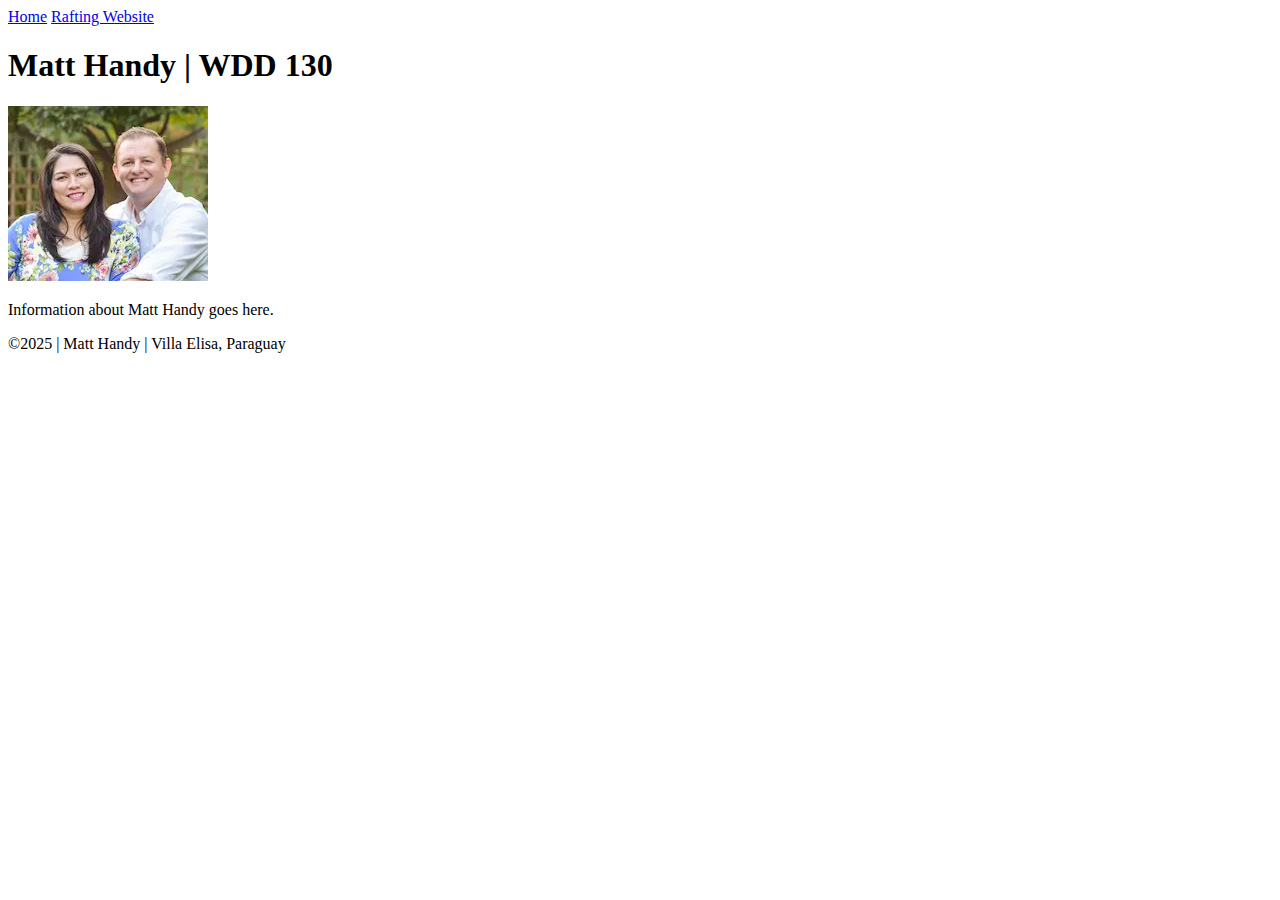
==== index.html @ 02390257 "first commit" ====
<!DOCTYPE html>
<html lang="en-US">

<head>
    <meta charset="utf-8">
    <meta name="viewport" content="width=device-width,initial-scale=1.0">
    <title>Matt Handy | WDD 130</title>
</head>

<body>
    <header>
        <nav>
            <a href="#">Home</a>
            <a href="wwr/">Rafting Website</a>
        </nav>
    </header>
    <main>
        <h1>Matt Handy | WDD 130</h1>
        <img src="images/profile.webp" alt="Matt and Alice Handy" width="200">
        <p>Information about Matt Handy goes here.</p>
    </main>
    <footer>
        &copy;2025 | Matt Handy | Villa Elisa, Paraguay
    </footer>
</body>

</html>
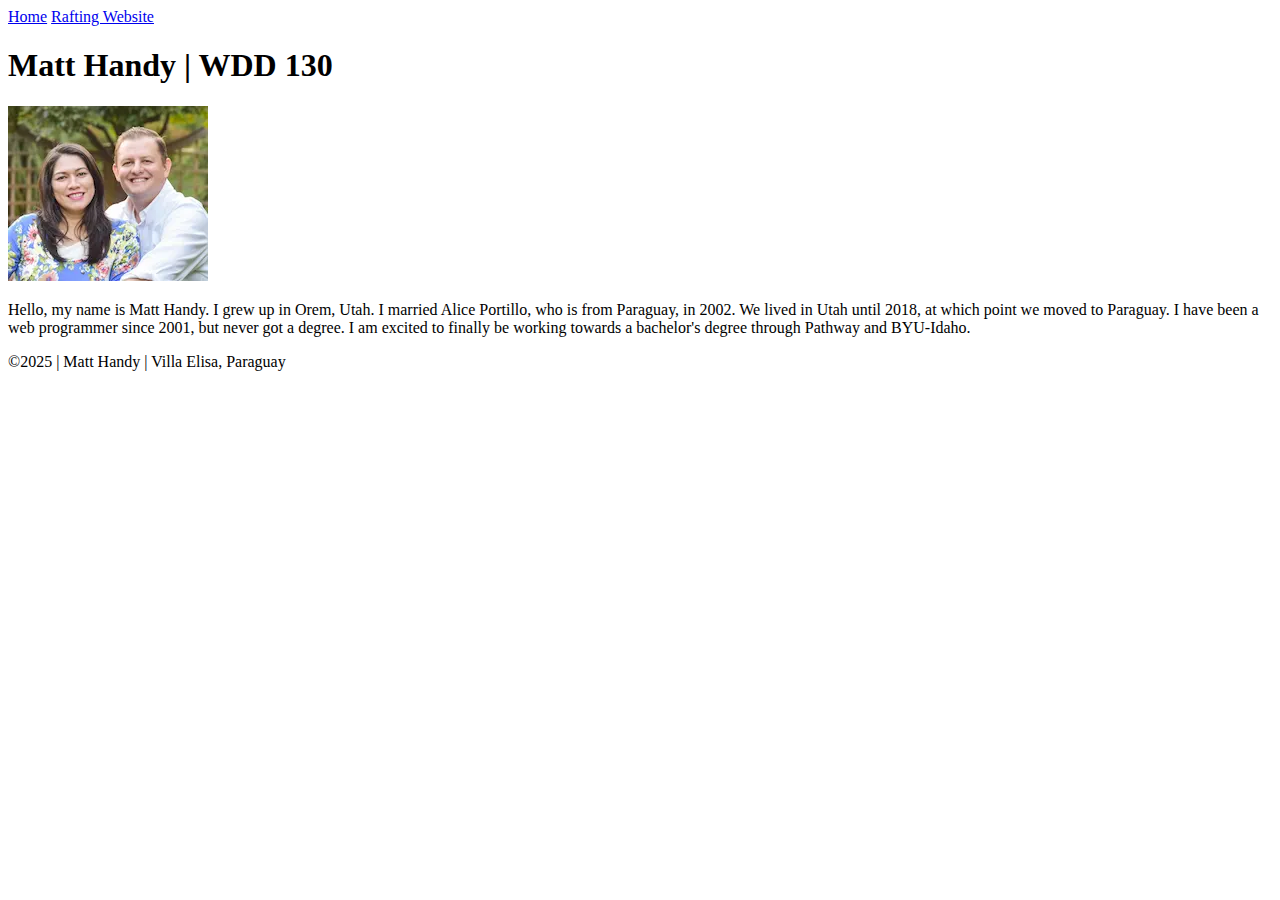
==== commit 3c05c920: "Modified bio" ====
--- a/index.html
+++ b/index.html
@@ -17,7 +17,10 @@
     <main>
         <h1>Matt Handy | WDD 130</h1>
         <img src="images/profile.webp" alt="Matt and Alice Handy" width="200">
-        <p>Information about Matt Handy goes here.</p>
+        <p>Hello, my name is Matt Handy. I grew up in Orem, Utah. I married Alice Portillo, who is from Paraguay, in
+            2002. We lived in Utah until 2018, at which point we moved to Paraguay. I have been a web programmer since
+            2001, but never got a degree. I am excited to finally be working towards a bachelor's degree through
+            Pathway and BYU-Idaho.</p>
     </main>
     <footer>
         &copy;2025 | Matt Handy | Villa Elisa, Paraguay
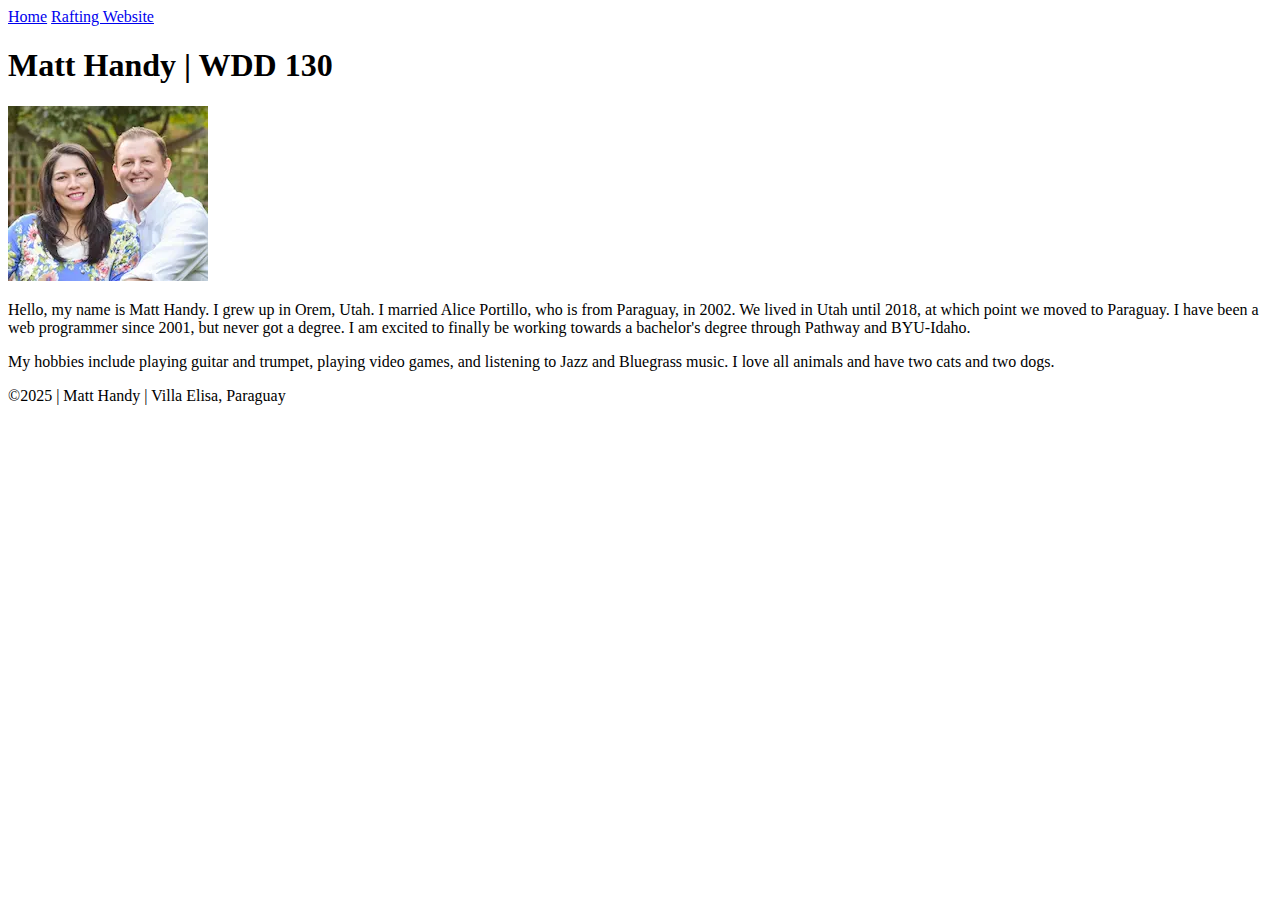
==== commit 77458da8: "Added a 2nd paragraph" ====
--- a/index.html
+++ b/index.html
@@ -21,6 +21,8 @@
             2002. We lived in Utah until 2018, at which point we moved to Paraguay. I have been a web programmer since
             2001, but never got a degree. I am excited to finally be working towards a bachelor's degree through
             Pathway and BYU-Idaho.</p>
+        <p>My hobbies include playing guitar and trumpet, playing video games, and listening to Jazz and Bluegrass
+            music. I love all animals and have two cats and two dogs.</p>
     </main>
     <footer>
         &copy;2025 | Matt Handy | Villa Elisa, Paraguay
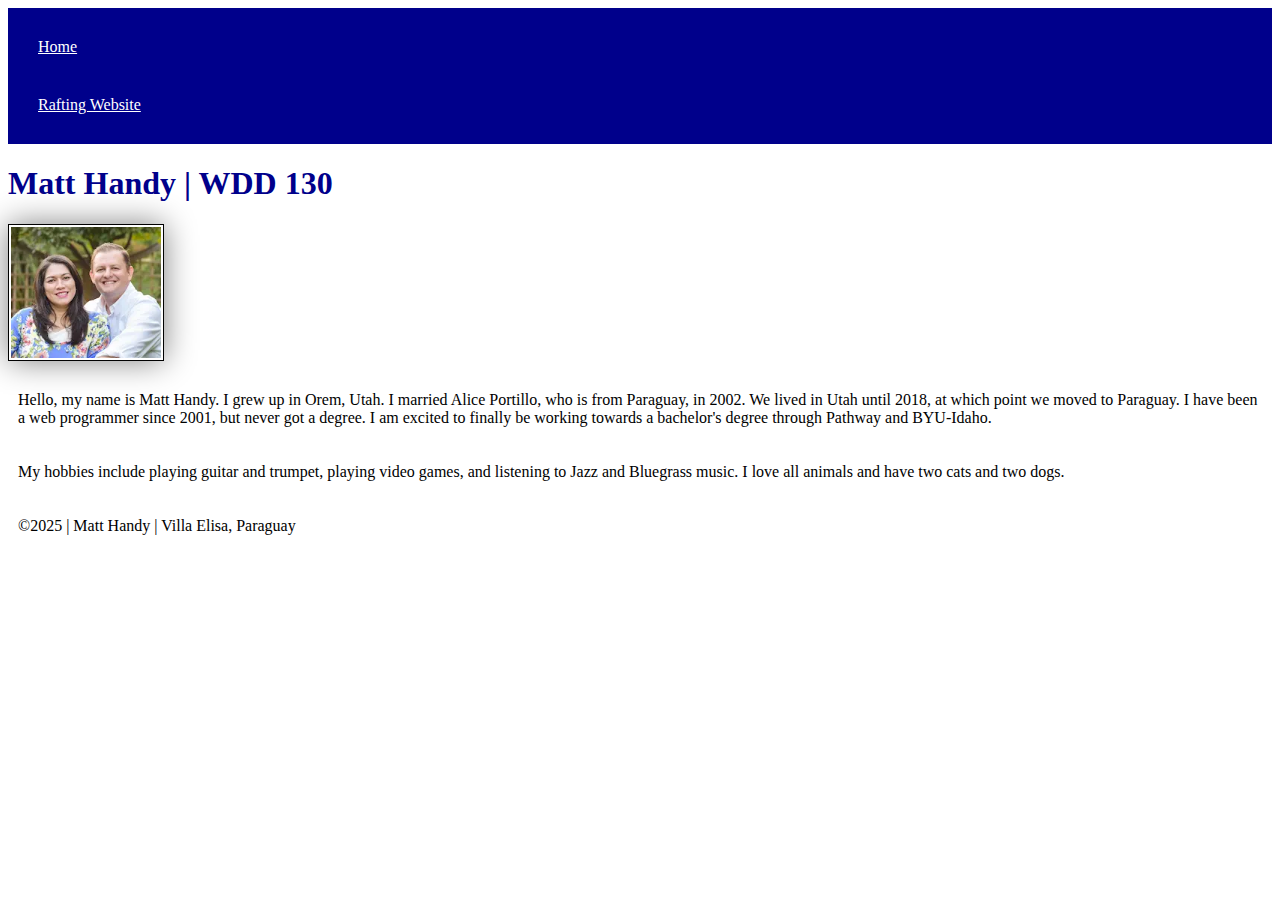
==== commit 4594b916: "Added CSS File and Styles to Homepage" ====
--- a/index.html
+++ b/index.html
@@ -5,6 +5,7 @@
     <meta charset="utf-8">
     <meta name="viewport" content="width=device-width,initial-scale=1.0">
     <title>Matt Handy | WDD 130</title>
+    <link rel="stylesheet" href="styles/styles.css">
 </head>
 
 <body>
@@ -25,7 +26,7 @@
             music. I love all animals and have two cats and two dogs.</p>
     </main>
     <footer>
-        &copy;2025 | Matt Handy | Villa Elisa, Paraguay
+        <p>&copy;2025 | Matt Handy | Villa Elisa, Paraguay</p>
     </footer>
 </body>
 
--- a/styles/styles.css
+++ b/styles/styles.css
@@ -0,0 +1,26 @@
+nav {
+    background-color: darkblue;
+    padding: 10px;
+}
+
+nav a {
+    color: white;
+    display: block;
+    padding: 20px;
+}
+
+h1 {
+    color: darkblue;
+}
+
+img {
+    width: 150px;
+    height: auto;
+    border: 1px solid black;
+    padding: 2px;
+    box-shadow: 0 0 30px gray;
+}
+
+p {
+    padding: 10px;
+}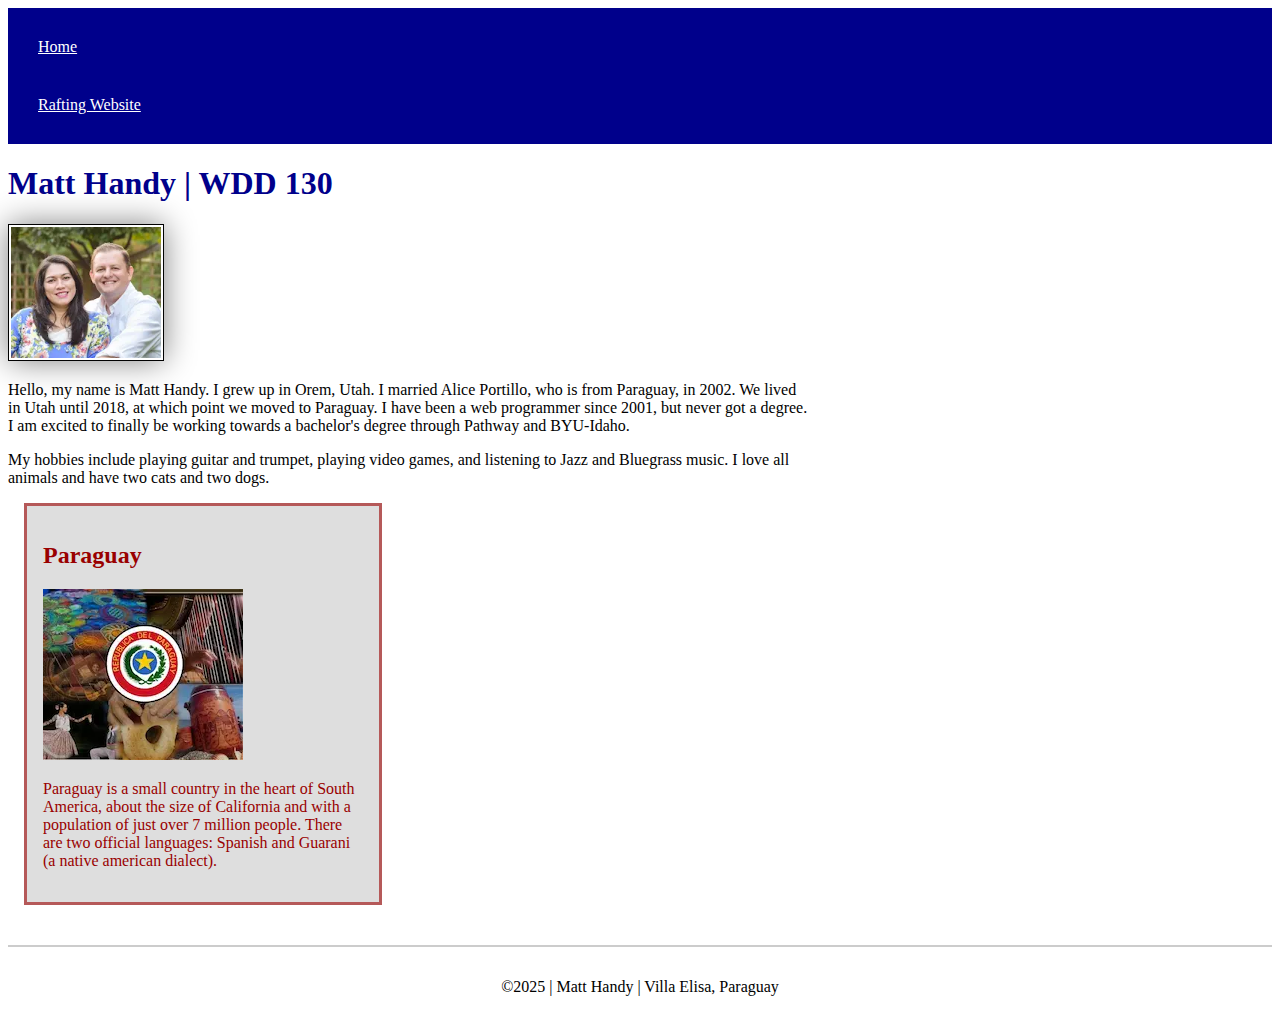
==== commit a0a7aac7: "Week 2 modifications to main homepage" ====
--- a/index.html
+++ b/index.html
@@ -5,6 +5,8 @@
     <meta charset="utf-8">
     <meta name="viewport" content="width=device-width,initial-scale=1.0">
     <title>Matt Handy | WDD 130</title>
+    <meta name="description" content="This is Matt Handy's homepage for the WDD130 - Web Fundamentals course.">
+    <meta name="author" content="Matt Handy">
     <link rel="stylesheet" href="styles/styles.css">
 </head>
 
@@ -25,6 +27,13 @@
         <p>My hobbies include playing guitar and trumpet, playing video games, and listening to Jazz and Bluegrass
             music. I love all animals and have two cats and two dogs.</p>
     </main>
+    <aside>
+        <h2>Paraguay</h2>
+        <img src="images/paraguay.webp" alt="Paraguay Collage">
+        <p>Paraguay is a small country in the heart of South America, about the size of California and with a population
+            of just over 7 million people. There are two official languages: Spanish and Guarani (a native american
+            dialect).</p>
+    </aside>
     <footer>
         <p>&copy;2025 | Matt Handy | Villa Elisa, Paraguay</p>
     </footer>
--- a/styles/styles.css
+++ b/styles/styles.css
@@ -13,7 +13,7 @@
     color: darkblue;
 }
 
-img {
+main img {
     width: 150px;
     height: auto;
     border: 1px solid black;
@@ -22,5 +22,30 @@
 }
 
 p {
-    padding: 10px;
+    padding: 0px;
+}
+
+main {
+    max-width: 800px;
+}
+
+aside {
+    width: 20rem;
+    margin: 1rem;
+    border: solid 3px #99000099;
+    padding: 1rem;
+    background-color: #dedede;
+    color: #900;
+}
+
+aside img {
+    width: 200px;
+    height: auto;
+}
+
+footer {
+    margin-top: 40px;
+    border-top: solid 2px #0003;
+    padding-top: 15px;
+    text-align: center;
 }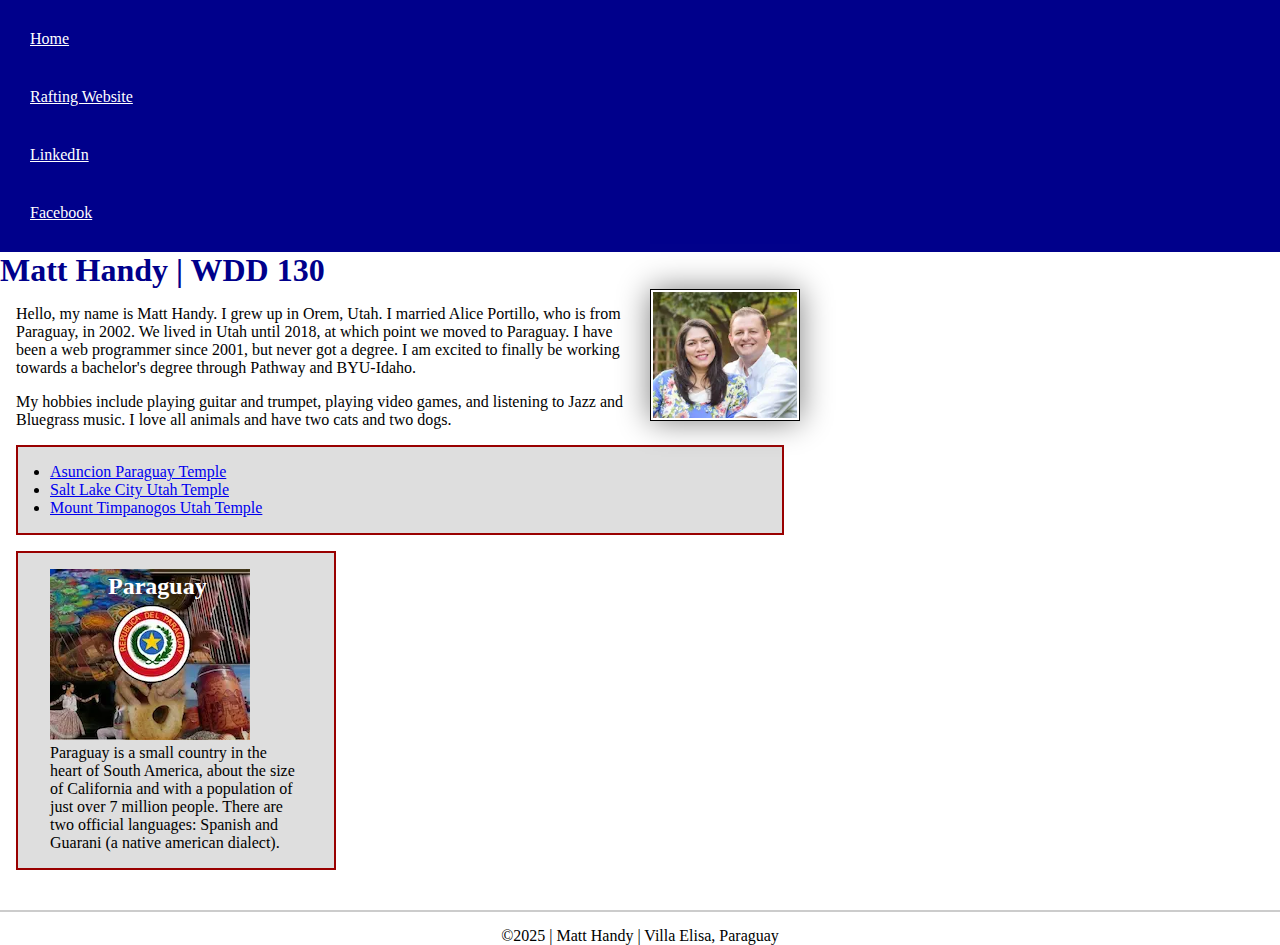
==== commit f37b6fe8: "Optional Homepage Updates" ====
--- a/index.html
+++ b/index.html
@@ -15,19 +15,34 @@
         <nav>
             <a href="#">Home</a>
             <a href="wwr/">Rafting Website</a>
+            <a href="https://www.linkedin.com/in/handymatt/">LinkedIn</a>
+            <a href="https://www.facebook.com/matt.handy.90">Facebook</a>
         </nav>
     </header>
     <main>
         <h1>Matt Handy | WDD 130</h1>
         <img src="images/profile.webp" alt="Matt and Alice Handy" width="200">
-        <p>Hello, my name is Matt Handy. I grew up in Orem, Utah. I married Alice Portillo, who is from Paraguay, in
+        <p class="margins">Hello, my name is Matt Handy. I grew up in Orem, Utah. I married Alice Portillo,
+            who is from Paraguay, in
             2002. We lived in Utah until 2018, at which point we moved to Paraguay. I have been a web programmer since
             2001, but never got a degree. I am excited to finally be working towards a bachelor's degree through
             Pathway and BYU-Idaho.</p>
-        <p>My hobbies include playing guitar and trumpet, playing video games, and listening to Jazz and Bluegrass
+        <p class="margins">My hobbies include playing guitar and trumpet, playing video games, and listening
+            to Jazz and Bluegrass
             music. I love all animals and have two cats and two dogs.</p>
+        <ul class="box">
+            <li><a href="https://newsroom.churchofjesuschrist.org/article/asuncion-paraguay-temple-"
+                    target="_blank">Asuncion Paraguay
+                    Temple</a></li>
+            <li><a href="https://newsroom.churchofjesuschrist.org/article/salt-lake-temple" target="_blank">Salt Lake
+                    City Utah
+                    Temple</a></li>
+            <li><a href="https://newsroom.churchofjesuschrist.org/article/mount-timpanogos-utah-temple"
+                    target="_blank">Mount Timpanogos
+                    Utah Temple</a></li>
+        </ul>
     </main>
-    <aside>
+    <aside class="box">
         <h2>Paraguay</h2>
         <img src="images/paraguay.webp" alt="Paraguay Collage">
         <p>Paraguay is a small country in the heart of South America, about the size of California and with a population
@@ -38,5 +53,6 @@
         <p>&copy;2025 | Matt Handy | Villa Elisa, Paraguay</p>
     </footer>
 </body>
+<!-- Last Modified March 14th, 2025 -->
 
 </html>--- a/styles/styles.css
+++ b/styles/styles.css
@@ -1,28 +1,48 @@
+:root {
+    --nav-background-color: darkblue;
+    --nav-text-color: white;
+    --heading-color: darkblue;
+    --primary-border-color: black;
+    --img-shadow-color: gray;
+    --footer-border-color: #0003;
+    --box-primary-color: #900;
+    --box-background-color: #dedede;
+    --box-text-color: #000;
+}
+
+* {
+    margin: 0;
+    padding: 0;
+    box-sizing: border-box;
+}
+
 nav {
-    background-color: darkblue;
+    background-color: var(--nav-background-color);
     padding: 10px;
 }
 
 nav a {
-    color: white;
+    color: var(--nav-text-color);
     display: block;
     padding: 20px;
 }
 
 h1 {
-    color: darkblue;
+    color: var(--heading-color);
 }
 
 main img {
+    float: right;
     width: 150px;
     height: auto;
-    border: 1px solid black;
+    border: 1px solid var(--primary-border-color);
     padding: 2px;
-    box-shadow: 0 0 30px gray;
+    box-shadow: 0 0 30px var(--img-shadow-color);
+    margin-left: 1em;
 }
 
 p {
-    padding: 0px;
+    padding: 0;
 }
 
 main {
@@ -31,11 +51,14 @@
 
 aside {
     width: 20rem;
-    margin: 1rem;
-    border: solid 3px #99000099;
-    padding: 1rem;
-    background-color: #dedede;
-    color: #900;
+    position: relative;
+}
+
+aside h2 {
+    position: absolute;
+    top: 20px;
+    left: 90px;
+    color: #fff !important;
 }
 
 aside img {
@@ -45,7 +68,24 @@
 
 footer {
     margin-top: 40px;
-    border-top: solid 2px #0003;
+    border-top: solid 2px var(--footer-border-color);
     padding-top: 15px;
     text-align: center;
+}
+
+/* Class Selectors */
+.box {
+    margin: 1rem;
+    border: solid 2px var(--box-primary-color);
+    background-color: var(--box-background-color);
+    color: var(--box-text-color);
+    padding: 1rem 2rem;
+}
+
+.box h2 {
+    color: var(--box-primary-color)
+}
+
+.margins {
+    margin: 1em;
 }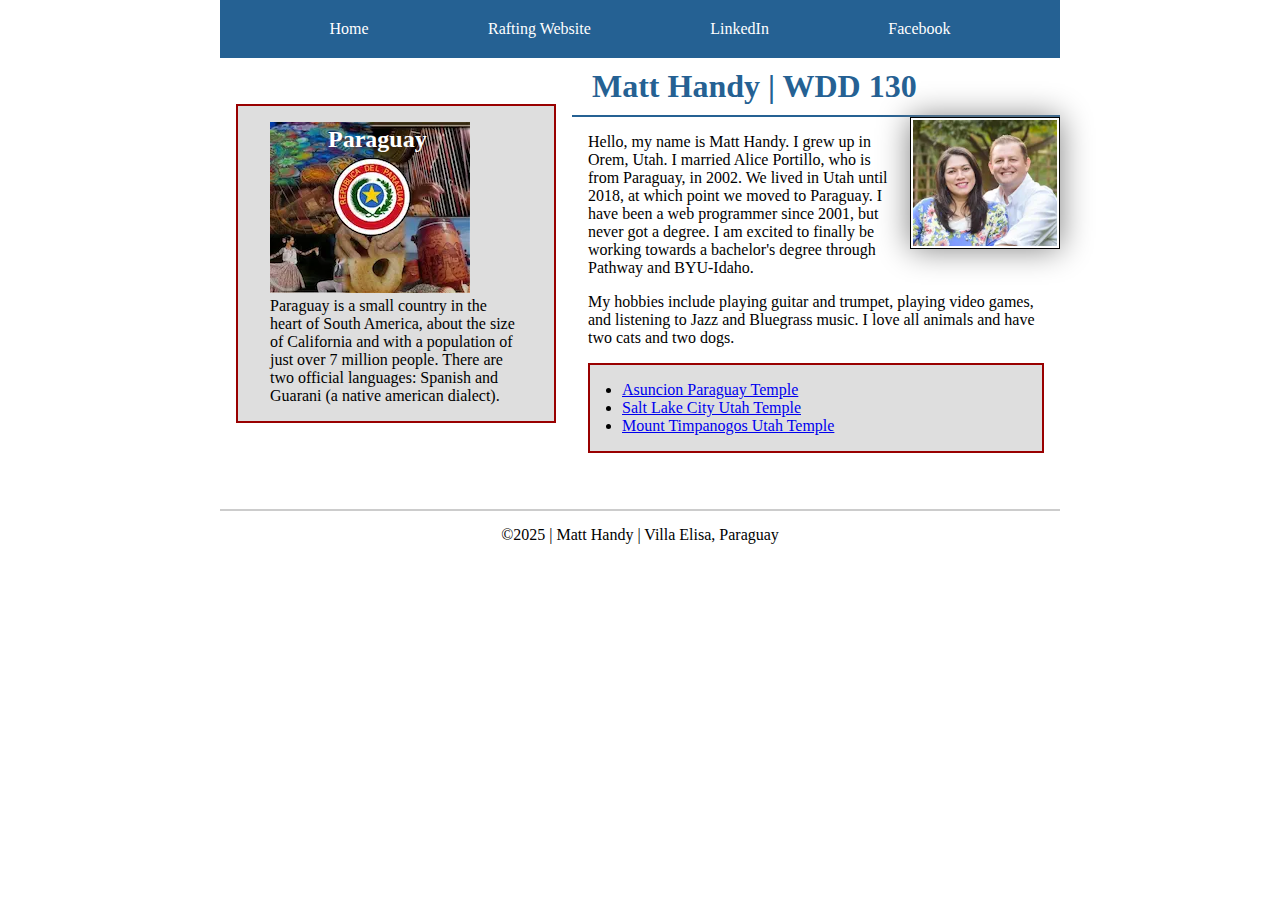
==== commit 1909b84e: "Optional W04 Homepage Updates" ====
--- a/index.html
+++ b/index.html
@@ -19,36 +19,41 @@
             <a href="https://www.facebook.com/matt.handy.90">Facebook</a>
         </nav>
     </header>
-    <main>
-        <h1>Matt Handy | WDD 130</h1>
-        <img src="images/profile.webp" alt="Matt and Alice Handy" width="200">
-        <p class="margins">Hello, my name is Matt Handy. I grew up in Orem, Utah. I married Alice Portillo,
-            who is from Paraguay, in
-            2002. We lived in Utah until 2018, at which point we moved to Paraguay. I have been a web programmer since
-            2001, but never got a degree. I am excited to finally be working towards a bachelor's degree through
-            Pathway and BYU-Idaho.</p>
-        <p class="margins">My hobbies include playing guitar and trumpet, playing video games, and listening
-            to Jazz and Bluegrass
-            music. I love all animals and have two cats and two dogs.</p>
-        <ul class="box">
-            <li><a href="https://newsroom.churchofjesuschrist.org/article/asuncion-paraguay-temple-"
-                    target="_blank">Asuncion Paraguay
-                    Temple</a></li>
-            <li><a href="https://newsroom.churchofjesuschrist.org/article/salt-lake-temple" target="_blank">Salt Lake
-                    City Utah
-                    Temple</a></li>
-            <li><a href="https://newsroom.churchofjesuschrist.org/article/mount-timpanogos-utah-temple"
-                    target="_blank">Mount Timpanogos
-                    Utah Temple</a></li>
-        </ul>
-    </main>
-    <aside class="box">
-        <h2>Paraguay</h2>
-        <img src="images/paraguay.webp" alt="Paraguay Collage">
-        <p>Paraguay is a small country in the heart of South America, about the size of California and with a population
-            of just over 7 million people. There are two official languages: Spanish and Guarani (a native american
-            dialect).</p>
-    </aside>
+    <div class="grid">
+        <main>
+            <h1>Matt Handy | WDD 130</h1>
+            <img src="images/profile.webp" alt="Matt and Alice Handy" width="200">
+            <p class="margins">Hello, my name is Matt Handy. I grew up in Orem, Utah. I married Alice Portillo,
+                who is from Paraguay, in
+                2002. We lived in Utah until 2018, at which point we moved to Paraguay. I have been a web programmer
+                since
+                2001, but never got a degree. I am excited to finally be working towards a bachelor's degree through
+                Pathway and BYU-Idaho.</p>
+            <p class="margins">My hobbies include playing guitar and trumpet, playing video games, and listening
+                to Jazz and Bluegrass
+                music. I love all animals and have two cats and two dogs.</p>
+            <ul class="box">
+                <li><a href="https://newsroom.churchofjesuschrist.org/article/asuncion-paraguay-temple-"
+                        target="_blank">Asuncion Paraguay
+                        Temple</a></li>
+                <li><a href="https://newsroom.churchofjesuschrist.org/article/salt-lake-temple" target="_blank">Salt
+                        Lake
+                        City Utah
+                        Temple</a></li>
+                <li><a href="https://newsroom.churchofjesuschrist.org/article/mount-timpanogos-utah-temple"
+                        target="_blank">Mount Timpanogos
+                        Utah Temple</a></li>
+            </ul>
+        </main>
+        <aside class="box">
+            <h2>Paraguay</h2>
+            <img src="images/paraguay.webp" alt="Paraguay Collage">
+            <p>Paraguay is a small country in the heart of South America, about the size of California and with a
+                population
+                of just over 7 million people. There are two official languages: Spanish and Guarani (a native american
+                dialect).</p>
+        </aside>
+    </div>
     <footer>
         <p>&copy;2025 | Matt Handy | Villa Elisa, Paraguay</p>
     </footer>
--- a/styles/styles.css
+++ b/styles/styles.css
@@ -1,7 +1,7 @@
 :root {
-    --nav-background-color: darkblue;
+    --nav-background-color: #256193;
     --nav-text-color: white;
-    --heading-color: darkblue;
+    --heading-color: #256193;
     --primary-border-color: black;
     --img-shadow-color: gray;
     --footer-border-color: #0003;
@@ -19,16 +19,45 @@
 nav {
     background-color: var(--nav-background-color);
     padding: 10px;
+    display: flex;
+    justify-content: space-evenly;
+    align-items: center;
 }
 
 nav a {
     color: var(--nav-text-color);
     display: block;
-    padding: 20px;
+    padding: 10px 20px;
+    text-decoration: none;
 }
 
 h1 {
     color: var(--heading-color);
+    padding: 10px 20px;
+    border-bottom: solid 2px var(--heading-color);
+}
+
+header,
+.grid,
+footer {
+    max-width: 840px;
+    margin: 0 auto;
+}
+
+.grid {
+    display: grid;
+    align-items: center;
+}
+
+main {
+    grid-column: 2;
+}
+
+aside {
+    grid-column: 1;
+    grid-row: 1;
+    width: 20rem;
+    position: relative;
 }
 
 main img {
@@ -43,15 +72,6 @@
 
 p {
     padding: 0;
-}
-
-main {
-    max-width: 800px;
-}
-
-aside {
-    width: 20rem;
-    position: relative;
 }
 
 aside h2 {
